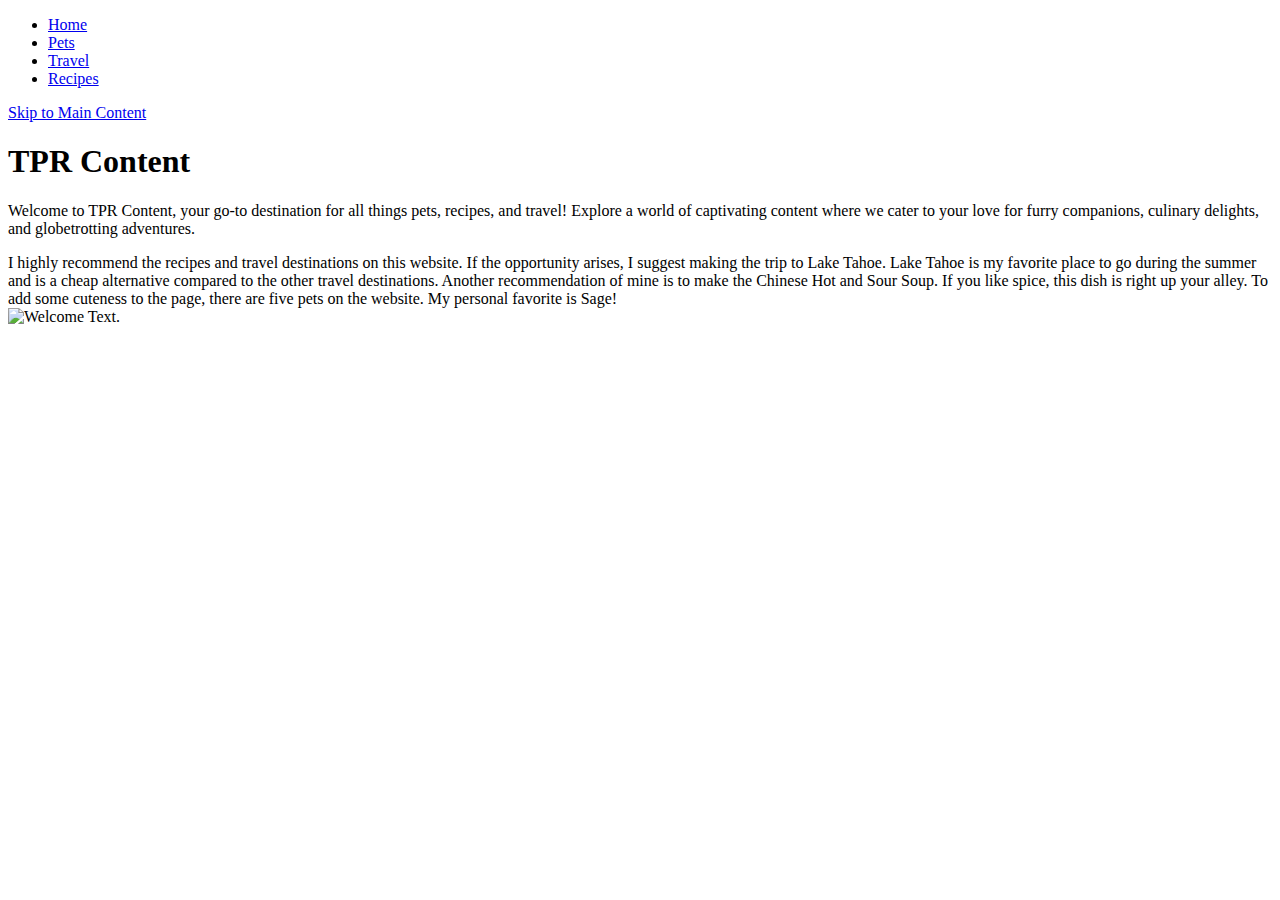
==== index.html @ 65faa01b "Add files via upload" ====
<!DOCTYPE html>
<html lang="en">
<head>
    <meta charset="UTF-8">
    <meta name="viewport" content="width=device-width, initial-scale=1.0">
    <link rel="stylesheet" href="css/style.css">
    <title>Pets</title>
</head>
<body>
    <header>
        <nav>
            <ul>
                <li><a href = "index.html" class = "nav-item active">Home</a></li>
                <li><a href = "pets.html">Pets</a></li>
                <li><a href = "travel.html">Travel</a></li>
                <li><a href = "recipe.html">Recipes</a></li>
            </ul>
        </nav>
        <a href = "#skip" class = "skip-link">Skip to Main Content</a>
        <h1>TPR Content</h1>

    </header>
    <main id="skip">
        <div>
            <p>Welcome to TPR Content, your go-to destination for all things pets, recipes, and travel! Explore a world of captivating content where we cater to your love for furry companions, culinary delights, and globetrotting adventures. </p>

        </div>

<div>I highly recommend the recipes and travel destinations on this website. If the opportunity arises, I suggest making the trip to Lake Tahoe. Lake Tahoe is my favorite place to go during the summer and is a cheap alternative compared to the other travel destinations. Another recommendation of mine is to make the Chinese Hot and Sour Soup. If you like spice, this dish is right up your alley. To add some cuteness to the page, there are five pets on the website. My personal favorite is Sage!</div>
<img src="images/Download-Welcome-PNG-Transparent.png" width="600" alt="Welcome Text.">
    </main>
    
</body>
</html>
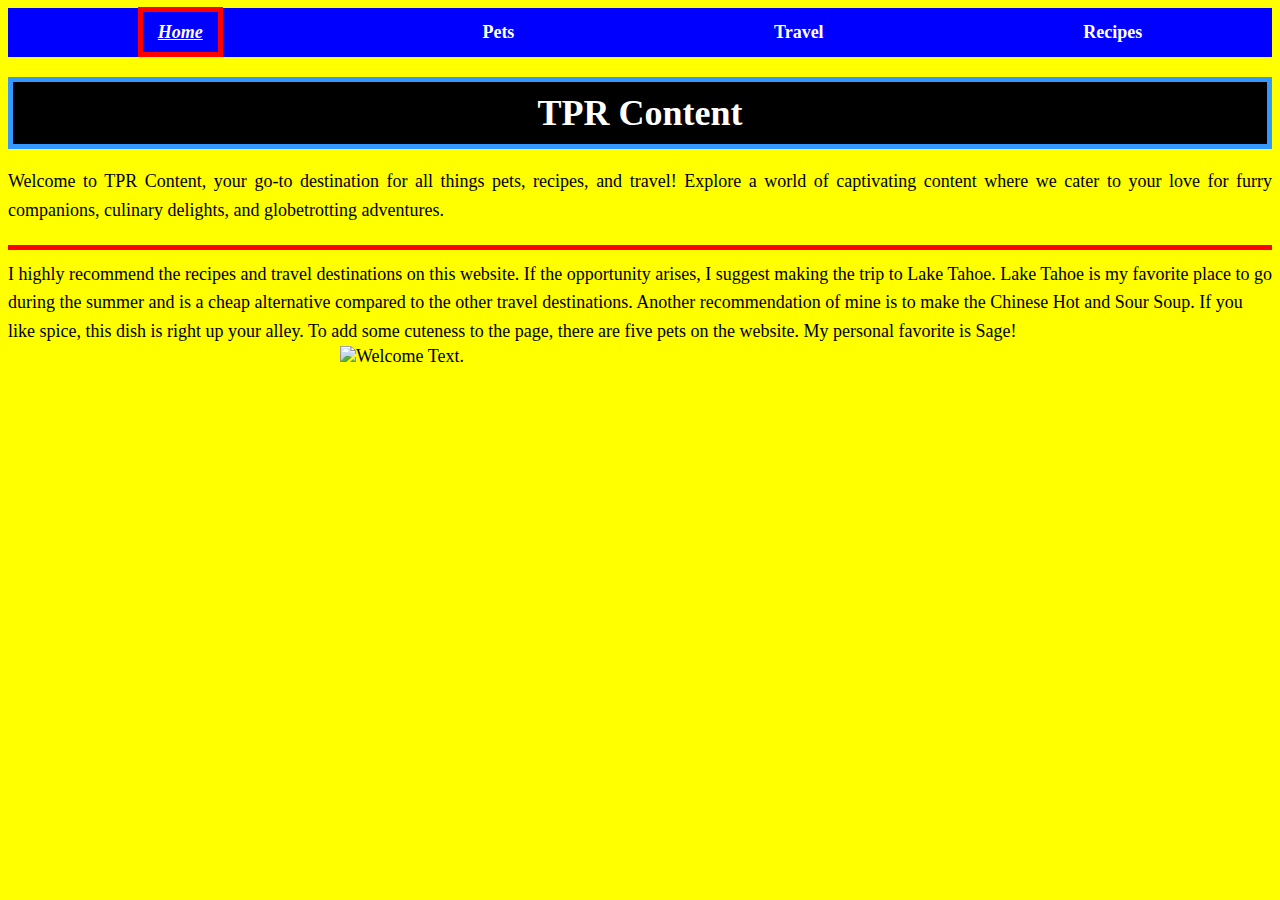
==== commit 72b5762f: "javascript" ====
--- a/index.html
+++ b/index.html
@@ -3,10 +3,12 @@
 <head>
     <meta charset="UTF-8">
     <meta name="viewport" content="width=device-width, initial-scale=1.0">
+    <link rel="stylesheet" type="text/css" href="css/html5reset.css">
     <link rel="stylesheet" href="css/style.css">
     <title>Pets</title>
 </head>
 <body>
+    <a href = "#skip" class = "skip-link">Skip to Main Content</a>
     <header>
         <nav>
             <ul>
@@ -16,19 +18,19 @@
                 <li><a href = "recipe.html">Recipes</a></li>
             </ul>
         </nav>
-        <a href = "#skip" class = "skip-link">Skip to Main Content</a>
         <h1>TPR Content</h1>
 
     </header>
     <main id="skip">
-        <div>
+        <div class = "p1home">
             <p>Welcome to TPR Content, your go-to destination for all things pets, recipes, and travel! Explore a world of captivating content where we cater to your love for furry companions, culinary delights, and globetrotting adventures. </p>
-
         </div>
 
-<div>I highly recommend the recipes and travel destinations on this website. If the opportunity arises, I suggest making the trip to Lake Tahoe. Lake Tahoe is my favorite place to go during the summer and is a cheap alternative compared to the other travel destinations. Another recommendation of mine is to make the Chinese Hot and Sour Soup. If you like spice, this dish is right up your alley. To add some cuteness to the page, there are five pets on the website. My personal favorite is Sage!</div>
-<img src="images/Download-Welcome-PNG-Transparent.png" width="600" alt="Welcome Text.">
+<div class = "p2home">I highly recommend the recipes and travel destinations on this website. If the opportunity arises, I suggest making the trip to Lake Tahoe. Lake Tahoe is my favorite place to go during the summer and is a cheap alternative compared to the other travel destinations. Another recommendation of mine is to make the Chinese Hot and Sour Soup. If you like spice, this dish is right up your alley. To add some cuteness to the page, there are five pets on the website. My personal favorite is Sage!</div>
+<img class = "centered" src="images/Download-Welcome-PNG-Transparent.png" width="600" alt="Welcome Text.">
     </main>
-    
+    <script>
+        document.body.style.backgroundColor = "yellow";
+    </script>
 </body>
-</html>+</html>
--- a/css/style.css
+++ b/css/style.css
@@ -0,0 +1,256 @@
+body {
+    background-color: lightblue;
+}
+.centered {
+    display: block;
+    margin: 0 auto;
+}
+.p2home {
+    border-top: 5px solid red;
+    padding-top: 10px;
+    line-height: 1.6;
+}
+main p {
+    text-align: justify;
+    line-height: 1.6;
+    margin-bottom: 20px;
+}
+h1 {
+    padding: 10px;
+    margin: 20px auto;
+    border: 5px solid #3399FF;
+    text-align: center;
+    background-color: black;
+    color: white;
+}
+h3 {
+    border-left: 4px solid #4CAF50;
+    padding: 8px;
+    margin: 20px 0;
+    background-color: #f0f8ff;
+    color: #333333;
+    text-align: left;
+}
+footer {
+    font-weight: bold;
+    color: purple;
+    text-decoration: underline;
+}
+h2 {
+    font-weight: bold;
+    border-top: 5px solid black;
+    padding-top: 10px;
+}
+nav {
+    background-color: blue;
+}
+nav ul {
+    list-style-type: none;
+    padding: 0;
+    margin: 0;
+    display: flex;
+    justify-content: center;
+}
+
+nav li {
+    padding: 14px 20px;
+}
+
+nav a {
+    text-decoration: none;
+    color: white;
+    font-weight: bold;
+}
+
+nav a:hover {
+    background-color: #ddd;
+    color: black;
+}
+.nav-item.active {
+    font-style: italic;
+    text-decoration: underline;
+    border: 5px solid red;
+}
+.skip-link {
+    position: absolute;
+    left: -9999px;
+    top: 0;
+    width: auto;
+    height: auto;
+    overflow: hidden;
+    z-index: 100;
+}
+.skip-link:focus {
+    left: 0;
+    top: 0;
+    padding: 10px 15px;
+    background-color: #ffffff;
+    color: #000000;
+    border: 2px solid #000000;
+}
+.photo-gallery {
+    display: grid;
+    grid-template-columns: 1fr 1fr 1fr;
+    gap: 20px;
+    justify-items: center;
+    margin: auto;
+}
+.photo-gallery figure {
+    margin: 0;
+}
+.photo-gallery img {
+    max-width: 100%;
+    height: auto;
+    display: block;
+}
+.photo-gallery figcaption {
+    text-align: center;
+}
+.photo-gallerybread {
+    display: grid;
+    grid-template-columns: 1fr 1fr 1fr;
+    gap: 20px;
+    justify-items: center;
+    margin: auto;
+}
+.photo-gallerybread figure {
+    margin: 0;
+}
+.photo-gallerybread img {
+    max-width: 100%;
+    height: auto;
+    display: block;
+}
+.photo-gallerybread figcaption {
+    text-align: center;
+}
+.photo-gallerysoup {
+    display: grid;
+    grid-template-columns: 1fr 1fr 1fr;
+    gap: 20px;
+}
+.photo-gallerysoup figure {
+    margin: 0;
+}
+.photo-gallerysoup img {
+    width: 100%;
+    height: auto;
+}
+.photo-gallerysoup figcaption {
+    text-align: center;
+}
+.photo-gallerytahoe,
+.photo-galleryfalls,
+.photo-galleryboulder {
+    display: grid;
+    grid-template-columns: 1fr 1fr 1fr;
+    gap: 15px;
+    margin-bottom: 30px;
+}
+.photo-gallerytahoe figure,
+.photo-galleryfalls figure,
+.photo-galleryboulder figure {
+    margin: 0;
+}
+.photo-gallerytahoe img,
+.photo-galleryfalls img,
+.photo-galleryboulder img {
+    width: 100%;
+    height: auto;
+    display: block;
+}
+.photo-gallerytahoe figcaption,
+.photo-galleryfalls figcaption,
+.photo-galleryboulder figcaption {
+    text-align: center;
+}
+@media (prefers-reduced-motion: reduce) {
+    animated-tahoe {
+      content: url('images/tahoenogif.png');
+    }
+    animated-falls {
+      content: url('images/fallsnogif.png');
+    }
+    animated-boulder {
+      content: url('images/bouldernogif.png');
+    }
+}
+@media (min-width: 768px) {
+    .photo-gallery,
+    .photo-gallerybread,
+    .photo-gallerysoup,
+    .photo-gallerytahoe,
+    .photo-galleryfalls,
+    .photo-galleryboulder {
+        grid-template-columns: repeat(3, 1fr);
+}
+nav ul {
+    flex-direction: row;
+}
+nav a:hover {
+    background-color: #ddd;
+    color: black;
+}
+nav li:hover > ul {
+    display: block;
+}
+}
+h1, h2, h3 {
+    transition: color 0.3s ease;
+}
+h1:hover, h2:hover, h3:hover {
+    color: red;
+    text-shadow: 0 0 5px rgba(0,123,255,0.5);
+}
+@media (min-width: 768px) {
+    nav ul {
+        display: flex;
+        justify-content: space-around;
+    }
+    .nav-item {
+        padding: 10px 15px;
+    }
+    body {
+        font-size: 18px;
+    }
+    h1, h2, h3 {
+        margin-top: 20px;
+        margin-bottom: 10px;
+    }
+    img {
+        transition: transform 0.3s ease-in-out;
+    }
+    img:hover {
+        transform: scale(1.05);
+        box-shadow: 0 5px 15px rgba(0,0,0,0.2);
+    }
+    .animated-tahoe, .animated-falls, .animated-boulder {
+        display: grid;
+        grid-template-columns: 1fr 1fr;
+        gap: 20px;
+        align-items: center;
+    }
+    .animated-tahoe img, .animated-falls img, .animated-boulder img {
+        width: 100%;
+        height: auto;
+    }
+    .photo-gallery-grid {
+        display: grid;
+        grid-template-columns: repeat(2, 1fr);
+        gap: 10px;
+    }
+    
+    .photo-gallery-grid img {
+        width: 100%;
+        height: auto;
+        display: block;
+    }
+}
+@media (min-width: 1024px) {
+    body {
+        background-color: lightblue;
+    }
+    .photo-gallery, .photo-gallerybread, .photo-gallerysoup, .photo-gallerytahoe, .photo-galleryfalls, .photo-galleryboulder {
+        grid-template-columns: repeat(4, 1fr);
+    }
+}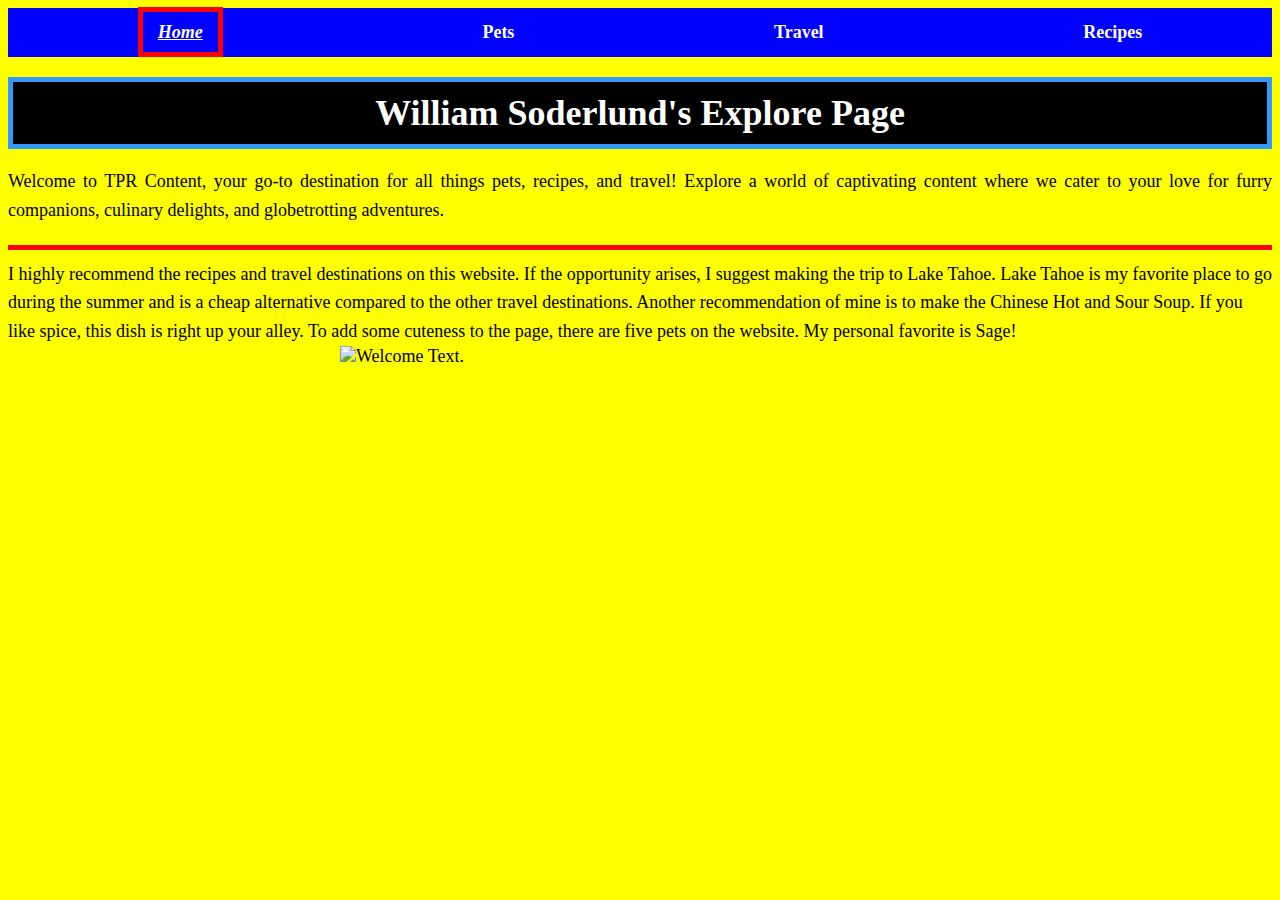
==== commit ad3b1c1d: "a" ====
--- a/index.html
+++ b/index.html
@@ -31,6 +31,7 @@
     </main>
     <script>
         document.body.style.backgroundColor = "yellow";
+        document.querySelector('h1').innerText = "William Soderlund's Explore Page"
     </script>
 </body>
 </html>
